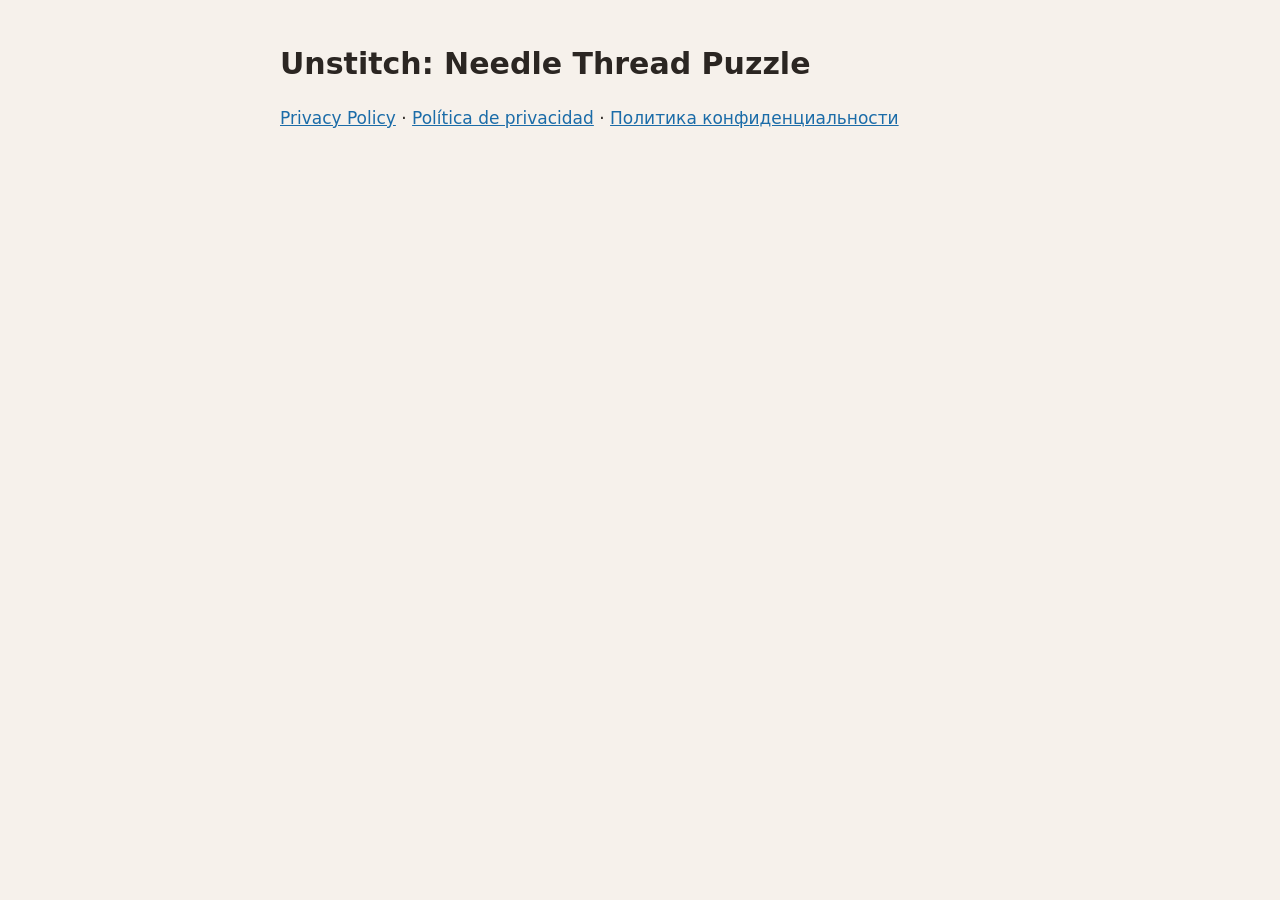
==== index.html @ 44f3b758 "Политика конфиденциальности Unstitch (en, es, ru)" ====
<!doctype html>
<html lang="en"><head><meta charset="utf-8"><meta name="viewport" content="width=device-width,initial-scale=1"><title>Unstitch</title><link rel="stylesheet" href="style.css"></head>
<body><main><h1>Unstitch: Needle Thread Puzzle</h1>
<p><a href="privacy/">Privacy Policy</a> · <a href="privacy/es/">Política de privacidad</a> · <a href="privacy/ru/">Политика конфиденциальности</a></p></main></body></html>
---- style.css ----
body{margin:0;background:#F6F1EB;color:#2B2622;font:17px/1.6 system-ui,-apple-system,Segoe UI,Roboto,sans-serif}
main{max-width:720px;margin:0 auto;padding:32px 20px 64px}
h1{font-size:30px;margin:8px 0}h2{font-size:20px;margin:28px 0 6px}
nav{display:flex;gap:8px;margin-bottom:24px}
nav a{padding:6px 14px;border:1px solid #8A7F74;border-radius:16px;color:#2B2622;text-decoration:none;font-size:14px}
nav a.on{background:#2B2622;color:#F6F1EB;border-color:#2B2622}
a{color:#1B6CA8}.muted{color:#8A7F74;font-size:14px}
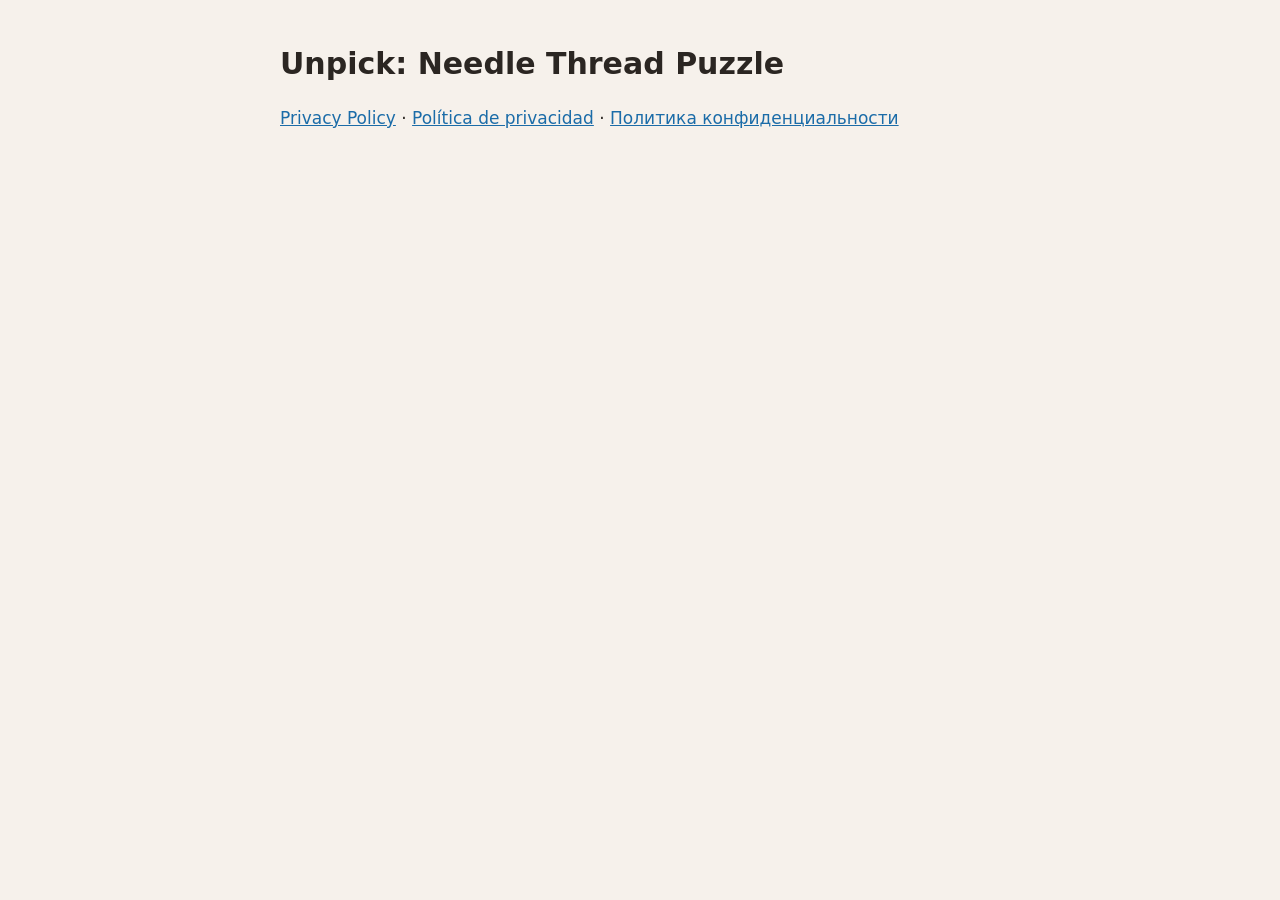
==== commit f2ce6c5c: "Unstitch → Unpick в названии игры Co-Authored-By: Claude Sonnet 5.5 <noreply@anthropic.com>" ====
--- a/index.html
+++ b/index.html
@@ -1,4 +1,4 @@
 <!doctype html>
-<html lang="en"><head><meta charset="utf-8"><meta name="viewport" content="width=device-width,initial-scale=1"><title>Unstitch</title><link rel="stylesheet" href="style.css"></head>
-<body><main><h1>Unstitch: Needle Thread Puzzle</h1>
+<html lang="en"><head><meta charset="utf-8"><meta name="viewport" content="width=device-width,initial-scale=1"><title>Unpick</title><link rel="stylesheet" href="style.css"></head>
+<body><main><h1>Unpick: Needle Thread Puzzle</h1>
 <p><a href="privacy/">Privacy Policy</a> · <a href="privacy/es/">Política de privacidad</a> · <a href="privacy/ru/">Политика конфиденциальности</a></p></main></body></html>
